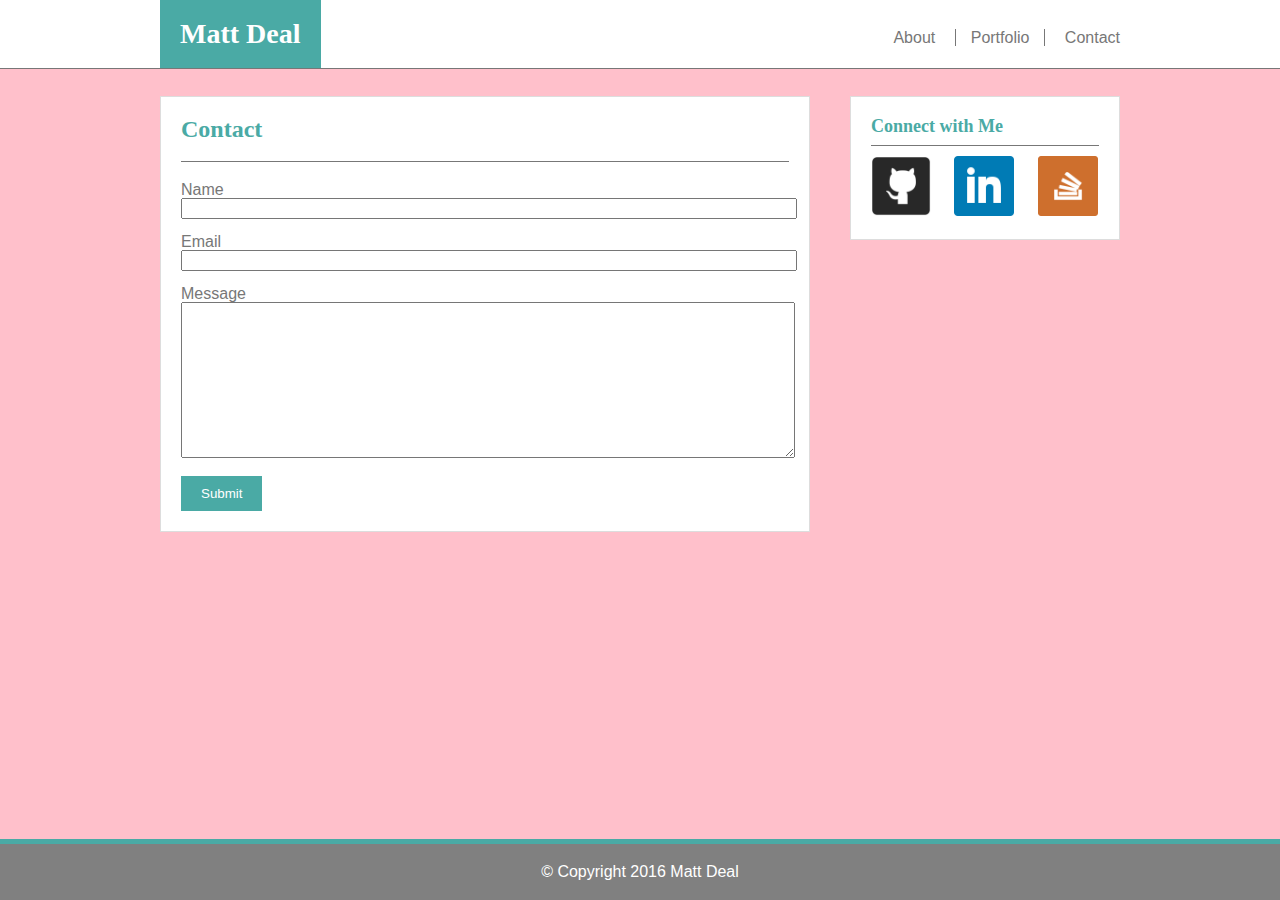
==== contact.html @ 41dec592 "Add contact page" ====
<!DOCTYPE html>
<html>
<head>
	<title>INSERT_TITLE</title>
	<link rel="stylesheet" type="text/css" href="assets/css/reset.css">
	<link rel="stylesheet" type="text/css" href="assets/css/style.css">
</head>
<body>
<header>
	<div class="header-container">
		<h1>Matt Deal</h1>
		<nav>
			<a href="index.html" id="link-about">About</a>
			<a href="portfolio.html" id="link-portfolio">Portfolio</a>
			<a href="contact.html" id="link-contact">Contact</a>
		</nav>
	</div>
</header>
<div class="content-container">
	<div class="wrapper">
		<section>
			<h2>Contact</h2>
			<label for="name">Name</label>
			<input type="text" name="name">
			<label for="email">Email</label>
			<input type="text" name="email">
			<label for="message">Message</label>
			<textarea name="message" rows="10"></textarea>
			<br>
			<button>Submit</button>
		</section>
		<aside>
			<h3>Connect with Me</h3>
			<a href="http://github.com/mattdeal" target="_blank"><img class="social-image" alt="github logo" src="assets/images/github.png"></a>
			<a href="https://www.linkedin.com/in/dealmatthew" target="_blank"><img class="social-image" alt="linkedin logo" id="social-linkedin" src="assets/images/linkedin.png"></a>
			<a href="http://stackoverflow.com/users/7129206/mwdeal1" target="_blank"><img class="social-image" alt="stackoverflow logo" src="assets/images/stackoverflow.png"></a>
		</aside>
	</div>
</div>
<footer>
	<div class="footer-div">&copy; Copyright 2016 Matt Deal</div>
</footer>
</body>
</html>
---- assets/css/style.css ----
body {
	color: #777777;
	background-color: pink;
	font-family: 'Arial', 'Helvetica Neue', Helvetica, sans-serif;
}

body, html {
	height: 100%;
}

header {
	background-color: #ffffff;
	border-color: #cccccc;
	border-width: 0px;
	border-bottom: 1px;
	border-style: solid;
}

hr {
	margin-bottom: 20px;
	margin-top: 20px;
}

nav {
	display: inline-block;
	float: right;
	padding: 30px 0px;
}

nav > a {
	color: #777777;
	text-decoration: none;
}

h1, h2, h3 {
	font-family: 'Georgia', Times, Times New Roman, serif;
}

h1 {
	background-color: #4aaaa5;
	color:white;
	display: inline-block;
	padding: 20px;
	margin: 0px;
	font-size: 28px;
	font-weight: bold;
}

h2, h3 {
	color: #4aaaa5;
	font-weight: bold;
	border-style: solid;
	border-color: #777777;
	border-width: 0px 0px 1px 0px;
}

h2 {
	font-size: 24px;
	padding-bottom: 20px;
	margin-bottom: 20px;
}

h3 {
	font-size: 18px;
	padding-bottom: 10px;
	margin-bottom: 	10px;
}

section {
	overflow: auto;
	float: left;
	width: 608px;
	margin-bottom: 70px;
}

aside {
	float: right;
	width: 228px;
	/*margin-left: 40px;*/
}

section, aside {
	margin-top: 20px;
	padding: 20px;
	background-color: #ffffff;
	border-color: #dddddd;
	border-style: solid;
	border-width: 1px;
}

footer {
	clear: both;
	color: #ffffff;
	position: fixed;
	bottom: 0px;
	width: 100%;
}

.footer-div {
	background-color: gray;
	border-style: solid;
	border-width: 5px 0px 0px 0px;
	border-color: #4aaaa5;
	padding: 20px;
	text-align: center;
}

.header-container {
	width: 960px;
	margin: 0 auto;
}

.content-container {
	width: 960px;
	margin: 0 auto;
}

.wrapper {
	display: inline-block;	
	width: 100%;
}

#profile-pic {
	float: left;
	margin-right: 20px;
}

#link-portfolio {
	padding-left: 15px;
	padding-right: 15px;
	border-color: #777777;
	border-style: solid;
	border-width: 0px 1px;
}

#link-contact {
	padding-left: 15px;
}

#link-about {
	padding-right: 15px;
}

.social-image {
	width: 60px;
	height: 60px;
}

#social-linkedin {
  	margin-left: 19px;
	margin-right: 19px;
}

label {
	display: block;
}

input, textarea {
	margin-bottom: 15px;
	width: 100%;
}

button {
	background-color: #4aaaa5;
	color:white;
	border: 0;
 	box-shadow:none;
 	border-radius: 0px;
 	padding: 10px 20px;
}
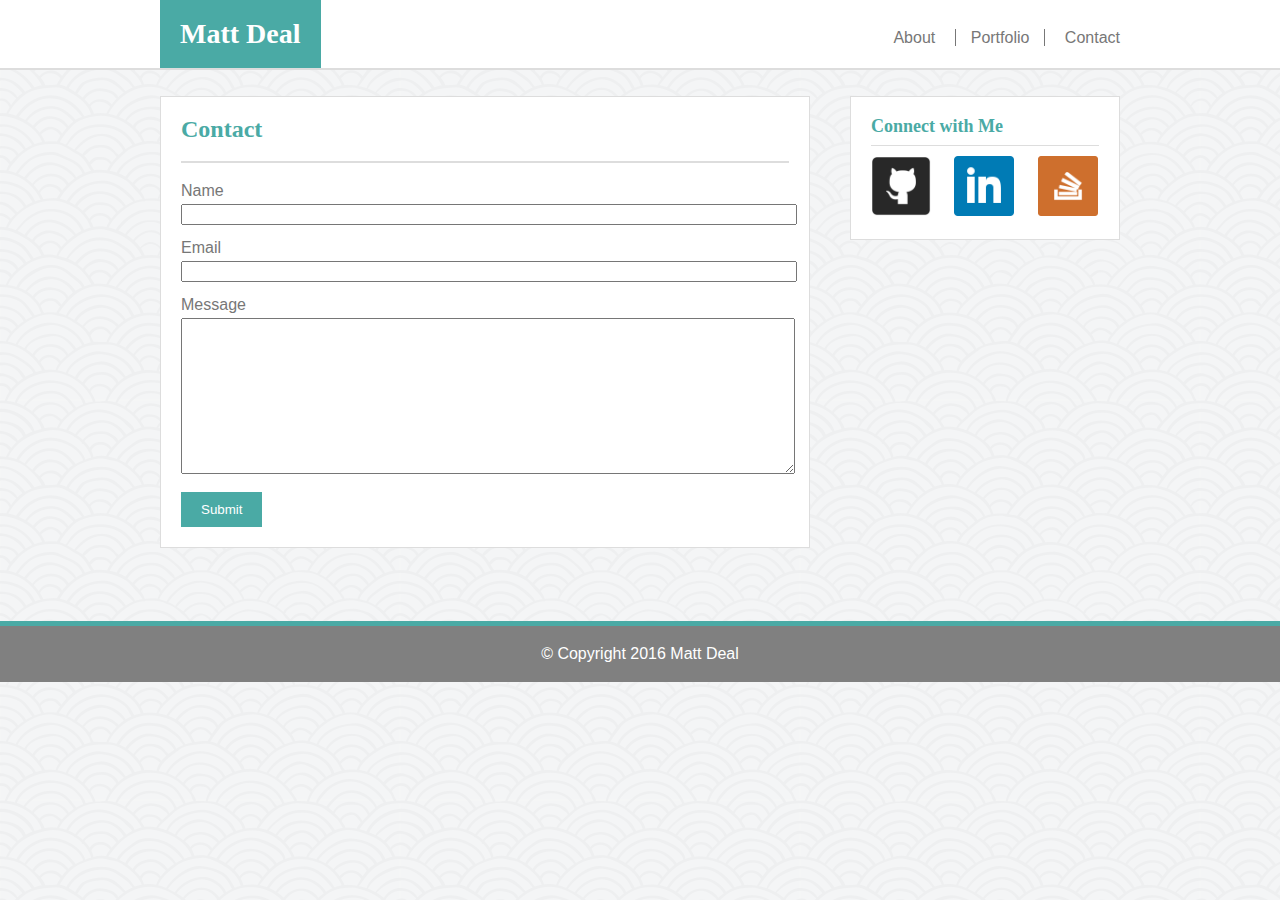
==== commit ed967448: "Add titles to pages" ====
--- a/contact.html
+++ b/contact.html
@@ -1,7 +1,7 @@
 <!DOCTYPE html>
 <html>
 <head>
-	<title>INSERT_TITLE</title>
+	<title>Contact</title>
 	<link rel="stylesheet" type="text/css" href="assets/css/reset.css">
 	<link rel="stylesheet" type="text/css" href="assets/css/style.css">
 </head>
--- a/assets/css/style.css
+++ b/assets/css/style.css
@@ -1,7 +1,8 @@
 body {
 	color: #777777;
-	background-color: pink;
+	/*background-color: pink;*/
 	font-family: 'Arial', 'Helvetica Neue', Helvetica, sans-serif;
+	background-image: url('../images/background.png');
 }
 
 body, html {
@@ -10,10 +11,14 @@
 
 header {
 	background-color: #ffffff;
-	border-color: #cccccc;
-	border-width: 0px;
-	border-bottom: 1px;
-	border-style: solid;
+	border-color: #dddddd;
+	border-width: 0px 0px 2px 0px;
+	border-style: solid;
+}
+
+p {
+	line-height: 32px;
+	margin-bottom: 10px;
 }
 
 hr {
@@ -30,6 +35,12 @@
 nav > a {
 	color: #777777;
 	text-decoration: none;
+	margin: 30px 0px;
+}
+
+nav > a:hover {
+	background-color: #4aaaa5;
+	color:white;
 }
 
 h1, h2, h3 {
@@ -50,20 +61,23 @@
 	color: #4aaaa5;
 	font-weight: bold;
 	border-style: solid;
-	border-color: #777777;
-	border-width: 0px 0px 1px 0px;
+	border-color: #dddddd;
 }
 
 h2 {
 	font-size: 24px;
 	padding-bottom: 20px;
 	margin-bottom: 20px;
+	border-width: 0px 0px 2px 0px;
+
 }
 
 h3 {
 	font-size: 18px;
 	padding-bottom: 10px;
 	margin-bottom: 	10px;
+	border-width: 0px 0px 1px 0px;
+
 }
 
 section {
@@ -91,9 +105,9 @@
 footer {
 	clear: both;
 	color: #ffffff;
-	position: fixed;
+/*	position: fixed;
 	bottom: 0px;
-	width: 100%;
+	width: 100%;*/
 }
 
 .footer-div {
@@ -123,6 +137,7 @@
 #profile-pic {
 	float: left;
 	margin-right: 20px;
+	padding-top: 10px;
 }
 
 #link-portfolio {
@@ -153,6 +168,7 @@
 
 label {
 	display: block;
+	margin-bottom: 5px;
 }
 
 input, textarea {
@@ -167,4 +183,28 @@
  	box-shadow:none;
  	border-radius: 0px;
  	padding: 10px 20px;
+}
+
+.img-left {
+	float: left;
+	/*margin-bottom: 30px;*/
+}
+
+.img-right {
+	float: right;
+	/*margin-bottom: 30px;*/
+}
+
+.portfolio-image {
+}
+
+.image-banner {
+	background-color: #4aaaa5;
+	font-size: 22px;
+	padding: 20px;
+	text-align: center;
+	color: #ffffff;
+	position: relative;
+	bottom: 80px;
+	font-family: 'Georgia', Times, Times New Roman, serif;
 }